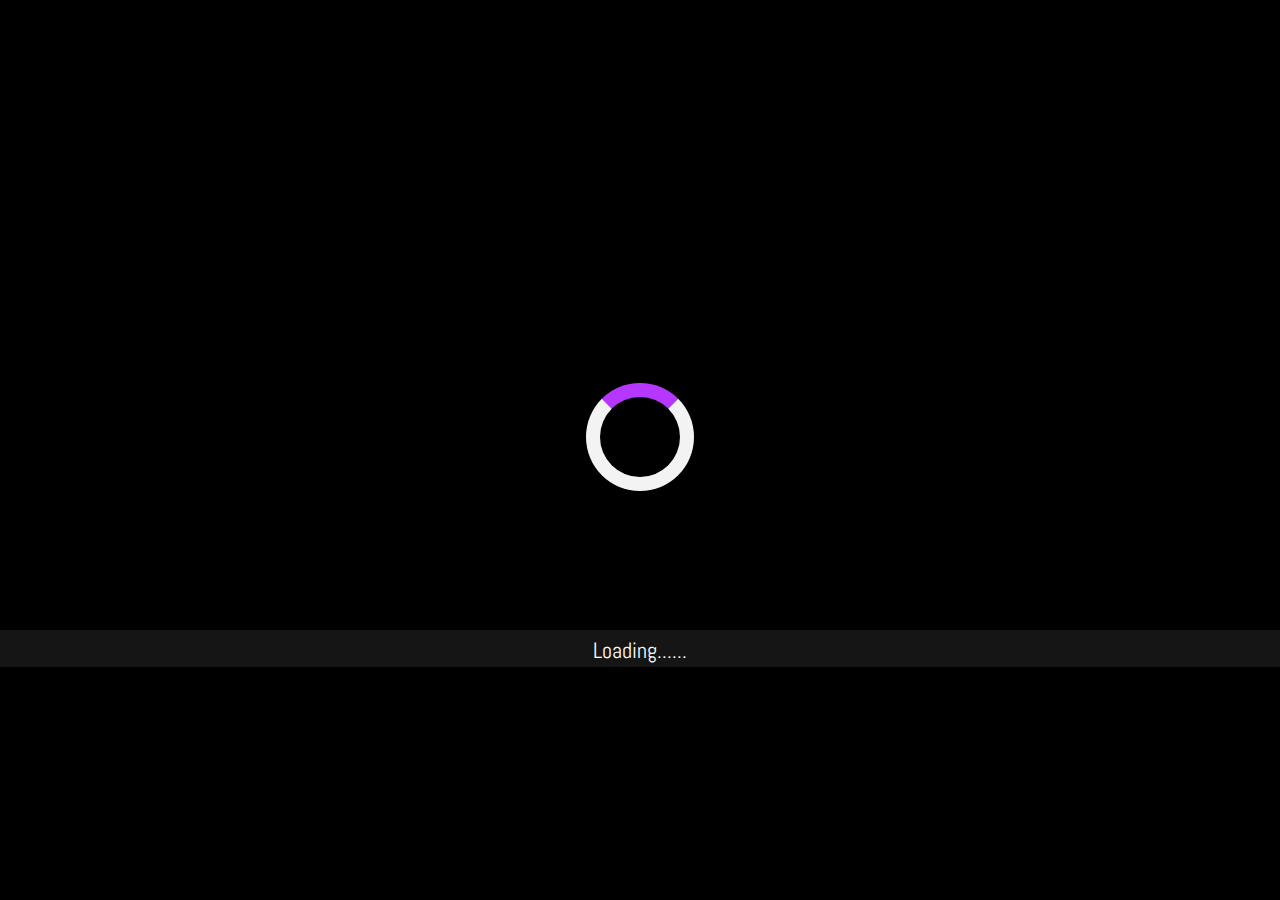
==== index.html @ bcb1bc70 "almost finished" ====
<!DOCTYPE html>
<html>

<head>
    <title>
        Mechatronics
    </title>
    <link rel="stylesheet" href="https://stackpath.bootstrapcdn.com/bootstrap/4.3.1/css/bootstrap.min.css"
        integrity="sha384-ggOyR0iXCbMQv3Xipma34MD+dH/1fQ784/j6cY/iJTQUOhcWr7x9JvoRxT2MZw1T" crossorigin="anonymous">
    <link rel="stylesheet" href="./css/style.css">
    <link rel="stylesheet" href="https://cdnjs.cloudflare.com/ajax/libs/font-awesome/4.7.0/css/font-awesome.min.css">
    <script src="./js/parallax.js" type="text/javascript"></script>


</head>

<body onload="myFunction()">

    <div id="loadback">
        <div id="loader"></div>
    </div>

    <script>
        var myVar;

        function myFunction() {
            myVar = setTimeout(showPage, 1000);
        }

        function showPage() {
            document.getElementById("loadback").style.display = "none";
            document.getElementById("myDiv").style.display = "block";
        }
    </script>
    <div style="display:none" id="myDiv" class="animate-bottom">

        <nav class="navbar navbar-expand-lg sticky-top navbar-light bg-dark">
            <button class="navbar-toggler" type="button" data-toggle="collapse" data-target="#navbarTogglerDemo01"
                aria-controls="navbarTogglerDemo01" aria-expanded="false" aria-label="Toggle navigation">
                <span class="navbar-toggler-icon"></span>
            </button>
            <div class="collapse navbar-collapse" id="navbarTogglerDemo01">
                <a class="navbar-brand" href="#">Mechatronics</a>
                <ul class="navbar-nav mr-auto mt-2 mt-lg-0">
                    <li class="nav-item">
                        <a class="nav-link-new" href="#intro"> What is it? </a>
                    </li>
                    <li class="nav-item">
                        <a class="nav-link-new" href="#history"> History </a>
                    </li>
                    <li class="nav-item">
                        <a class="nav-link-new" href="#articles"> Articles </a>
                    </li>
                    <li class="nav-item">
                            <a class="nav-link-new" href="#images"> Images </a>
                        </li>
                </ul>
                <form class="form-inline my-2 my-lg-0">
                    <input class="form-control search-box mr-sm-2" type="search" placeholder="Search"
                        aria-label="Search">
                    <button class="btn btn-purple my-2 my-sm-0" type="submit">Search</button>
                </form>
            </div>
        </nav>

        <section class="slider" id="slider" data-depth="0.5">
            <div class="container">
                <div class="background"></div>
                <div class="background2"></div>
                <div class="caption">
                    <h3 class="subtext">What is</h3>
                    <h2 class="display-1 maintext">Mechatronics ?</h2>
                </div>
                <ul id="scene">
                    <li class="layer" data-depth="0.5"><img src="images/semiconductor.png" width="50%"></li>
                    <li class="layer robohand" data-depth="0.2"><img src="images/robohand.png" width="70%"></li>
                    <li class="layer" data-depth="0.5"><img src="images/robo.png"></li>

                </ul>
            </div>
            <script>
                var scene = document.getElementById('scene');
                var parallax = new Parallax(scene);
                var slider = document.getElementById('slider');
                var parallax = new Parallax(slider);
            </script>
        </section>

        <section class="intro" id="intro">
            <div class="board">
                <h1 class="display-3 topic">What it is ?</h1>
                <blockquote class="blockquote text-right">
                    <p class="h5 intro-text">Mechatronics, which is also called mechatronic engineering, is a
                        multidisciplinary branch of
                        engineering that focuses on the engineering of both electrical and mechanical systems, and also
                        includes a combination of robotics, electronics, computer, telecommunications, systems, control,
                        and
                        product engineering. As technology advances over time, various subfields of engineering have
                        succeeded in both adapting and multiplying. The intention of mechatronics is to produce a design
                        solution that unifies each of these various subfields. Originally, the field of mechatronics was
                        intended to be nothing more than a combination of mechanics and electronics, hence the name
                        being a
                        portmanteau of mechanics and electronics; however, as the complexity of technical systems
                        continued
                        to evolve, the definition had been broadened to include more technical areas.</p>
                    <footer class="blockquote-footer">Copied from <cite title="Source Title">Wikipedia</cite></footer>
                </blockquote>
            </div>
        </section>

        <section class="photos" id="history">
            <div class="board2">
                <h1 class="display-3 topic">The History of Mechatronics</h1>
                <blockquote class="blockquote text-right">
                    <p class="h5 intro-text">
                        The name "mechatronics" was originated in 1969 by senior engineer Tetsura Mori.
At that time, Yaskawa Electric Corporation was using some electronic features for manufacturing mechanical equipment. Mori wanted to introduce a technical term for that new technology, so he combined the two technical words ‘mechanical’ and ‘electronics’ and created the new word "Mechatronics."
In 1970, Yaskawa applied to make this word a registered brand and got the rights in 1973. But, at that time this term didn’t gain much popularity. After the 1980s, the term started gaining popularity because of its useful features.
Earlier, this term was based on only some electrical and electronic computers, but after the 1980s, the use of computer technology was integrated. The controlling and functioning of machines became much easier by use computer hardware and software. This allowed the start of manufacturing of a variety of products of any size with very high accuracy and comparatively low cost.
Mechatronics, although still a new term as compared to other well established branches of engineering, now seems to be firmly established. Now, individuals and industries around the world use the term freely.
At the research and development level, mechatronics is classified into ten technical areas: Motion Control, Robotics, Automotive Systems, Intelligent Control, Actuators and Sensors, Modeling and Design, System Integration, Manufacturing, Micro Devices and Optoelectronics, and Vibration and Noise control.

                    </p>
                    <footer class="blockquote-footer">Copied from <cite title="Click here to visit..."><a href="https://www.brighthubengineering.com/manufacturing-technology/71180-the-history-of-mechatronics/" style="text-decoration: none; color: rgb(12, 12, 12);"> Bright Hub Engineering</a></cite></footer>
                </blockquote>
            </div>
        </section>

        <section class="photos" id="articles">
            <div class="board2">
                <h1 class="display-3 topic">Articles</h1>
                <div class="card-columns">
                    <a href="https://en.wikipedia.org/wiki/Mechatronics" target="_blank">
                        <div class="card">
                            <img src="images/chart.png" class="card-img-top image1" alt="image">
                            <div class="card-body">
                                <h5 class="card-title">Fields in Mechatronics</h5>
                                <p class="card-text">IoT and mechatronics are complementary. Many of the smart
                                    components
                                    associated with the Internet of Things will be essentially mechatronic. The
                                    development of
                                    the IoT is forcing mechatronics engineers, designers, practitioners and educators to
                                    research the ways in which mechatronic systems and components are perceived,
                                    designed and
                                    manufactured. This allows them to face up to new issues such as data security,
                                    machine
                                    ethics and the human-machine interface.
                                </p>
                                <p class="card-text"><small class="text-muted">- Wikipedia</small></p>
                            </div>
                        </div>
                    </a>
                    <a href="https://www.engineering.unsw.edu.au/mechanical-engineering/study-with-us/types-of-mechanical-and-manufacturing-engineering/mechatronic-engineering"
                        target="_blank">
                        <div class="card">
                            <div class="card-body">
                                <h5 class="card-title">What is Mechatronic Engineering?</h5>
                                <p class="card-text">Mechatronic Engineering combines the fundamentals of Mechanical,
                                    Electrical and Computer
                                    Science to develop autonomous systems. A Mechatronic Engineer designs smart machines
                                    and
                                    systems that are aware of their environment, and can processing information to make
                                    decisions...</p>
                                <p class="card-text"><small class="text-muted">- UNSW, Australia</small></p>
                            </div>
                        </div>
                    </a>
                    <a href="https://www.youtube.com/watch?v=4Eaou2pOGGo" target="_blank">
                        <div class="card">

                            <img src="images/factory.jpg" class="card-img-top" alt="..." height="250px;">
                            <div class="videocard">
                                <img src="images/play.png" class="card-img-top" alt="...">
                            </div>
                            <div class="card-body">
                                <h5 class="card-title">
                                    - Mechatronics
                                </h5>
                            </div>
                        </div>
                    </a>
                    <div class="card cardquote bg-primary text-white text-center">
                        <div class="card-body">
                            <p>“Science is about knowing, engineering is about doing.”</p>
                            <footer class="text-white">
                                - Henry Petroski -
                            </footer>
                        </div>
                    </div>
                    <a href="https://www.quora.com/What-is-mechatronics" target="_blank">
                        <div class="card text-center">
                            <div class="card-body">
                                <h5 class="card-title">What is Mechatronics?</h5>
                                <p class="card-text">Mechatronics is a branch of engineering that focuses on designing,
                                    manufacturing and maintaining products that have both mechanical and electronic
                                    components. The term was coined in 1969 by engineer Tetsuro Mori to describe the
                                    synergy
                                    that exists between electrical control systems and the mechanical machines they
                                    regulate. Since then, the meaning of the term has broadened to include the
                                    integration
                                    of multiple other disciplines, including computer engineering, systems engineering
                                    and
                                    programming...
                                </p>
                                <p class="card-text"><small class="text-muted">- A question on Quora</small></p>
                            </div>
                        </div>
                    </a>
                    <a href="https://www.youtube.com/watch?v=4Eaou2pOGGo" target="_blank">
                        <div class="card">
                            <div>
                                <img src="images/industry.jpg" class="card-img-top" alt="..." height="250px;">
                                <div class="videocard">
                                    <img src="images/play.png" class="card-img-top" alt="...">
                                </div>
                            </div>
                            <div class="card-body">
                                <h5 class="card-title">
                                    - Mechatronic Engineering
                                </h5>
                            </div>
                        </div>

                    </a>

                    <a href="https://www.researchgate.net/publication/289871726_Use_of_Mechatronics_in_Today's_Industry_A_Review"
                        target="_blank">
                        <div class="card">
                            <div class="card-body">
                                <h5 class="card-title">Use of Mechatronics in Today’s Industry.</h5>
                                <p class="card-text">Mechanical engineering is one of the most professional branches
                                    which experience a surge
                                    growth in early 19th century, as it was the backbone of industrial growth and
                                    revolution. But with the passage of time leading to advancement in technology and
                                    enhancement in productivity, mechanical found difficult to fulfil the demands, whims
                                    and
                                    fancies...
                                </p>
                                <p class="card-text"><small class="text-muted">- A review on Researchgate</small></p>
                            </div>
                        </div>
                    </a>
                    <a href="https://medium.com/mistyrobotics/mech-a-what-mechatronics-the-engineering-field-you-didnt-know-existed-1b6edc7b3fa9"
                        target="_blank">
                        <div class="card">
                            <div class="card-body">
                                <h5 class="card-title">Mech-a-what? Mechatronics — the Engineering Field You Didn’t Know
                                    Existed!</h5>
                                <p class="card-text">Welcome to one of the first sentences I typically hear after
                                    introducing myself as a mechatronic (mech-a-tron-ic) engineer. Recently at a
                                    networking
                                    event in Oakland, California, I was asked “Did I hear you right in saying you’re a
                                    mechatronic engineer? I’m a recruiter, and I’ve seen that term a few times from
                                    applicants, but I don’t actually know what that is. Could you explain it to me?”...
                                </p>
                                <p class="card-text"><small class="text-muted">- A story on Medium</small></p>
                            </div>
                        </div>
                    </a>
                    <a href="https://www.arduino.cc/" target="_blank">
                        <div class="card">
                            <img src="images/arduino.jpg" class="card-img-top" alt="...">
                            <div class="card-body">
                                <h5 class="card-title">
                                    - Arduino Website
                                </h5>
                            </div>
                        </div>

                    </a>
                </div>
            </div>
        </section>
        <section class="photos2 container" id="images">
            <div class="board3 sec2 col-lg-12">
                <h1 class="display-3 topic">Images</h1>
                        <div id="carouselExampleIndicators" class="carousel slide" data-ride="carousel">
                            <ol class="carousel-indicators">
                              <li data-target="#carouselExampleIndicators" data-slide-to="0" class="active"></li>
                              <li data-target="#carouselExampleIndicators" data-slide-to="1"></li>
                              <li data-target="#carouselExampleIndicators" data-slide-to="2"></li>
                              <li data-target="#carouselExampleIndicators" data-slide-to="3"></li>
                              <li data-target="#carouselExampleIndicators" data-slide-to="4"></li>
                              <li data-target="#carouselExampleIndicators" data-slide-to="5"></li>
                            </ol>
                            <div class="carousel-inner">
                              <div class="carousel-item active">
                                <img src="images/img1.jpg" class="d-block w-100" height="500px" alt="...">
                              </div>
                              <div class="carousel-item">
                                <img src="images/img2.jpg" class="d-block w-100" height="500px" alt="...">
                              </div>
                              <div class="carousel-item">
                                <img src="images/img3.jpg" class="d-block w-100" height="500px" alt="...">
                              </div>
                              <div class="carousel-item">
                                <img src="images/img4.jpg" class="d-block w-100" height="500px" alt="...">
                              </div>
                              <div class="carousel-item">
                                <img src="images/img5.jpg" class="d-block w-100" height="500px" alt="...">
                              </div>
                              <div class="carousel-item">
                                <img src="images/img6.jpg" class="d-block w-100" height="500px" alt="...">
                              </div>
                            </div>
                            <a class="carousel-control-prev button" href="#carouselExampleIndicators" role="button" data-slide="prev">
                              <span class="carousel-control-prev-icon" aria-hidden="true"></span>
                              <span class="sr-only">Previous</span>
                            </a>
                            <a class="carousel-control-next button" href="#carouselExampleIndicators" role="button" data-slide="next">
                              <span class="carousel-control-next-icon" aria-hidden="true"></span>
                              <span class="sr-only">Next</span>
                            </a>
                          </div>
                          
        </section>

        <section class="footer">
                <div class="container">
                    <div class="row">
                        <div class="col-lg-12 col-md-12 text-center">
                            <h4>This website was designed by
                                <b>Supun Tharinda</b> for
                                <a href="https://acicts.io" class="acicts" style="text-decoration:none;">ACICTS</a>
                            </h4>
                            <p>
                                    <a class="btn btn-primary" data-toggle="collapse" href="#multiCollapseExample1" role="button" aria-expanded="false" aria-controls="multiCollapseExample1">About Developer</a>
                                     </p>
                                  <div class="row">
                                    <div class="col">
                                      <div class="collapse multi-collapse" id="multiCollapseExample1">
                                        <div class="card board4 card-body">
                                                <h1 class="display-5 topic">About Developer</h1>
                                                <p class="h4"><b>- Supun Tharinda Edirisuriya -</b></p>
                                                <p class="h5">[Grade 12 - 2019]</p>
                                                <ul type="none" class="text-center h6" style="margin-left:-35px;">
                                                        <li>
                                                            Google Code-in 2018 Winner
                                                        </li>
                                                        <li>
                                                            Web Designer
                                                        </li>
                                                        <li>
                                                            Computer Programmer
                                                        </li>
                                                        <li>
                                                            Open-Source Developer
                                                        </li>
                                                        <li>
                                                            Graphic Designer
                                                        </li>
                                                        <li>
                                                            Member of
                                                            <a href="https://acicts.io" style="text-decoration:none;">ACICTS</a>
                                                        </li>                                    
                                                    </ul> 
                                                    <p class="iconssocial">
                                                            <a href="https://twitter.com/Supun_Tharinda_" style="color:#3b5998;" target="_blank">
                                                                <i class="fa fa-facebook-official"></i>
                                                            </a>
                                                            <a href="https://www.instagram.com/_supun_tharinda_/" style="color:#bc2a8d;" target="_blank">
                                                                <i class="fa fa-instagram"></i>
                                                            </a>
                                                            <a href="https://github.com/STEdirisuriya"  style="color:black;" target="_blank">
                                                                <i class="fa fa-github"></i>
                                                            </a>
                                                            <a href="https://twitter.com/supun_tharinda_" style="color:#1da1f2;" target="_blank">
                                                                <i class="fa fa-twitter"></i>
                                                            </a>
                                                            </p>
                                        </div>
                                      </div>
                                    </div>
                        </div>
                    </div>
                </div>
            </section>

    </div>
<script type="text/javascript">
    if (screen.width <= 699) {
    document.location = "mobile.html";
    }
    </script>
    <script src="https://code.jquery.com/jquery-3.3.1.slim.min.js" integrity="sha384-q8i/X+965DzO0rT7abK41JStQIAqVgRVzpbzo5smXKp4YfRvH+8abtTE1Pi6jizo" crossorigin="anonymous"></script>
<script src="https://cdnjs.cloudflare.com/ajax/libs/popper.js/1.14.7/umd/popper.min.js" integrity="sha384-UO2eT0CpHqdSJQ6hJty5KVphtPhzWj9WO1clHTMGa3JDZwrnQq4sF86dIHNDz0W1" crossorigin="anonymous"></script>
<script src="https://stackpath.bootstrapcdn.com/bootstrap/4.3.1/js/bootstrap.min.js" integrity="sha384-JjSmVgyd0p3pXB1rRibZUAYoIIy6OrQ6VrjIEaFf/nJGzIxFDsf4x0xIM+B07jRM" crossorigin="anonymous"></script>


</body>

</html>
---- css/style.css ----
@import url('https://fonts.googleapis.com/css?family=Abel|Orbitron|Russo+One&display=swap');

body {
    background: black;
    zoom: 0.9;
}

#loadback::after {
    content: "Loading......";
    color: white;
    font-family: 'Abel', sans-serif;
    align-content: center;
    text-align: center;
    display: inline-block;
    font-size: 150%;
    top: 50%;
    width: 100%;
    z-index: 4;
    margin-top: 200px;
    background: #bbbbbb1c;
    padding-top: 5px;
    position: absolute;
}

#loader {
    position: absolute;
    left: 50%;
    top: 50%;
    width: 150px;
    height: 150px;
    margin: -75px 0 0 -60px;
    border: 16px solid #f3f3f3;
    border-radius: 50%;
    border-top: 16px solid #b637ff;
    width: 120px;
    height: 120px;
    -webkit-animation: spin 1s linear infinite;
    animation: spin 1s linear infinite;
}


@-webkit-keyframes spin {
    0% {
        -webkit-transform: rotate(0deg);
    }

    100% {
        -webkit-transform: rotate(360deg);
    }
}

@keyframes spin {
    0% {
        transform: rotate(0deg);
    }

    100% {
        transform: rotate(360deg);
    }
}

.animate-bottom {
    position: relative;
    -webkit-animation-name: animatebottom;
    -webkit-animation-duration: 2s;
    animation-name: animatebottom;
    animation-duration: 2s;
}

@-webkit-keyframes animatebottom {
    from {
        bottom: -100px;
        opacity: 0
    }

    to {
        bottom: 0px;
        opacity: 1
    }
}

@keyframes animatebottom {
    from {
        bottom: -100px;
        opacity: 0
    }

    to {
        bottom: 0px;
        opacity: 1
    }
}

.navbar {
    height: 80px;
    font-family: 'Orbitron', sans-serif;
    transition: 0.5s;
    position: fixed;
    margin-bottom: 10px;
    width: 100%;
}

.navbar:hover {
    height: 150px;
}

.navbar-brand {
    font-size: 200%;
    color: white !important;
    font-family: 'Russo One', sans-serif;
    transition: 2s;
}

.navbar-brand:hover {
    transition: 2s;
    animation: color infinite linear 2s ease-in-out alternate;
    -webkit-animation: color 2s infinite;
    background: rgba(78, 78, 78, 0.699);
    padding: 8px;
    border-radius: 10px;
}

@-webkit-keyframes color {
    0% {
        color: #dd6456;
    }

    20% {
        color: #d6b945;
    }

    40% {
        color: #38b869;
    }

    60% {
        color: #318ecc;
    }

    80% {
        color: #ad3dda;
    }

    100% {
        color: #d65445;
    }
}

@keyframes color {
    0% {
        color: #dd6456;
    }

    20% {
        color: #d6b945;
    }

    40% {
        color: #38b869;
    }

    60% {
        color: #318ecc;
    }

    80% {
        color: #ad3dda;
    }

    100% {
        color: #d65445;
    }
}

a.nav-link-new {
    color: rgb(145, 145, 145) !important;
    display: inline-block;
    margin: 5px;
    text-decoration: none;
    transition: 0.5s;
    padding: 5px;
}

a.nav-link-new:hover {
    color: rgb(43, 18, 54) !important;
    background: rgb(148, 12, 114);
    padding: 5px 30px 5px 30px;
    
}

.search-box {
    background: rgba(207, 207, 207, 0.404);
    border-radius: 0.5;
    border: none;
    transition: 1s;
}

.btn-purple {
    border: 1px solid rgb(148, 12, 114);
    transition: 0.5s;
    border-radius: 0.5;
    color: white;
}

.btn-purple:hover {
    background: rgb(148, 12, 114);
    padding-left: 30px;
    padding-right: 30px;
}

.background {
    background-image: linear-gradient(rgba(12, 4, 41, 0.87) 80%, rgba(0, 0, 0));
    background-size: cover;
    position: absolute;
    top: 0;
    left: 0;
    width: 100%;
    height: 100%;
    z-index: -2;
}

.background2 {
    background: linear-gradient(rgba(34, 34, 34, 0.514) 80%, rgba(0, 0, 0));
    background-size: cover;
    position: absolute;
    top: 0;
    left: 0;
    width: 100%;
    height: 100%;
    z-index: -1;
}

.slider {
    background: url("../images/bg.png") no-repeat;
    overflow: hidden;
    background-size: cover;
    position: relative;
    background-attachment: scroll;
    width: 100%;
    height: 850px;
    padding-top: 100px;
    z-index: -3;
}

.caption {
    align-content: center;
    text-align: center;
    margin-left: auto;
    margin-right: auto;
    margin-top: 20%;
}

.subtext {
    margin-top: -2%;
    font-size: 250%;
    text-align: center;
    color: white;
    font-family: 'Orbitron', sans-serif;
    z-index: 3;
    text-shadow: 0 0 3px rgb(133, 133, 133), 0 0 5px rgb(37, 37, 37);
}

.maintext {
    margin-top: -2%;
    text-align: center;
    color: white;
    font-family: 'Russo One', sans-serif;
    z-index: 3;
    text-shadow: 0 0 3px #FF0000, 0 0 5px #0000FF;
}

ul#scene {
    margin-top: -30% !important;
    margin-left: auto;
    margin-right: auto;
    z-index: -2;
}

.board {
    margin-top: -5%;
    background: rgba(220, 220, 226, 0.507);
    border-radius: 10px;
    margin-left: 10%;
    margin-right: 10%;
    z-index: 2;
    transition: 2s;
    -webkit-animation-name: animatebottom;
    -webkit-animation-duration: 2s;
    animation-name: animatebottom;
    animation-duration: 2s;
}

.topic {
    text-align: center;
    font-family: 'Orbitron', sans-serif;
    color: rgb(57, 17, 168);
    padding-top: 60px;
}

.intro-text {
    margin-left: 10%;
    margin-right: 10%;
    font-size: 120%;
    font-family: 'Abel', sans-serif;
    color: rgb(12, 12, 12);
}

.blockquote-footer {
    font-family: 'Abel', sans-serif;
    margin-left: 10%;
    margin-right: 10%;
    padding-bottom: 60px;
    color: rgb(12, 12, 12);
}

.board2 {
    margin-top: 5%;
    background: rgba(220, 220, 226, 0.507);
    border-radius: 10px;
    margin-left: 5%;
    margin-right: 5%;
    padding-left: 5%;
    padding-right: 5%;
    z-index: 5;
}

.image1 {
    padding: 10px;
}

.card {
    background: rgba(173, 172, 172, 0.568);
    font-family: 'Abel', sans-serif;
    font-weight: bolder;
    font-size: 140%;
    color: rgba(0, 0, 0, 0.74);
    opacity: 0.5;
    overflow: hidden;
    transition: 0.5s;
}

.card:hover {
    opacity: 1;
    border: 1px solid rgb(0, 0, 0);
    z-index: 4;
}

.cardquote {
    opacity: 1 !important;
}

.text-muted {
    color: rgba(0, 0, 0, 0.712) !important;
}

.videocard {
    position: absolute;
    top: 0;
    bottom: 0;
    left: 0;
    right: 0;
    width: 100%;
    height: 100%;
    opacity: 0;
    background-color: rgba(57, 17, 168, 0.596);
    transition: 0.5s;
}

.videocard:hover {
    opacity: 1;
    z-index: 5;
}

.videocard img {
    position: absolute;
    width: 50%;
    top: 0;
    bottom: 0;
    left: 0;
    right: 0;
    margin: auto;
}

.board3 {
    margin-top: 5%;
    background: rgba(220, 220, 226, 0.507);
    border-radius: 10px;
    padding-left: 5%;
    padding-right: 5%;
    z-index: 5;
}

.sec2 .container .card--content{
    margin: 10px;   
    display: inline-block;
}

.sec2 img{
    width: 100%;
    height: 200px;
    transition: 1s;
}
 
.sec2 {
    height: 100%;
}

div.slide{
    margin-bottom: 30px;
    height: 500px;
    width: 100%;
}

.carousel-control-prev{
    background: #808080 !important;
    left: -30px;
    width: 5%;
    opacity: 0.8;
}

.carousel-control-next{
    background: #808080 !important;
    right: -30px;
    width: 5%;
    opacity: 0.8;
}

.carousel-control-prev:hover{
    opacity: 1;
}

.carousel-control-next:hover{
    opacity: 1;
}

ol.carousel-indicators {
    background: #413da8ba;
    border-radius: 24px;
    transition: 1s;
    margin-bottom: 10px;
}

ol.carousel-indicators:hover {
    background: #413da8;
}

.sec2 .carousel-inner img{
    
    height: 500px;
    width:100%;
}

.con4{
    font-family: 'Abel', sans-serif;
    padding-bottom: 30px;
}

.footer{
    font-family: 'Abel', sans-serif;
    background: rgba(220, 220, 226, 0.336);
    color: rgb(0, 0, 0);
    margin-top: 20px;
    padding-top: 50px;
    padding-bottom: 50px;
}

h1.display-5.topic {
        margin-top: -35px;
}

.iconssocial a{
    text-decoration: none;    
    color: #423679;
    font-size: larger;
}

/*Scroll bar*/
::-webkit-scrollbar {
    width: 10px;
}

::-webkit-scrollbar-track {
    background: #f1f1f1; 
}

::-webkit-scrollbar-thumb {
    background: #888; 
}

::-webkit-scrollbar-thumb:hover {
    background: #555; 
}

::-webkit-scrollbar-button {
    background: #423679;
}
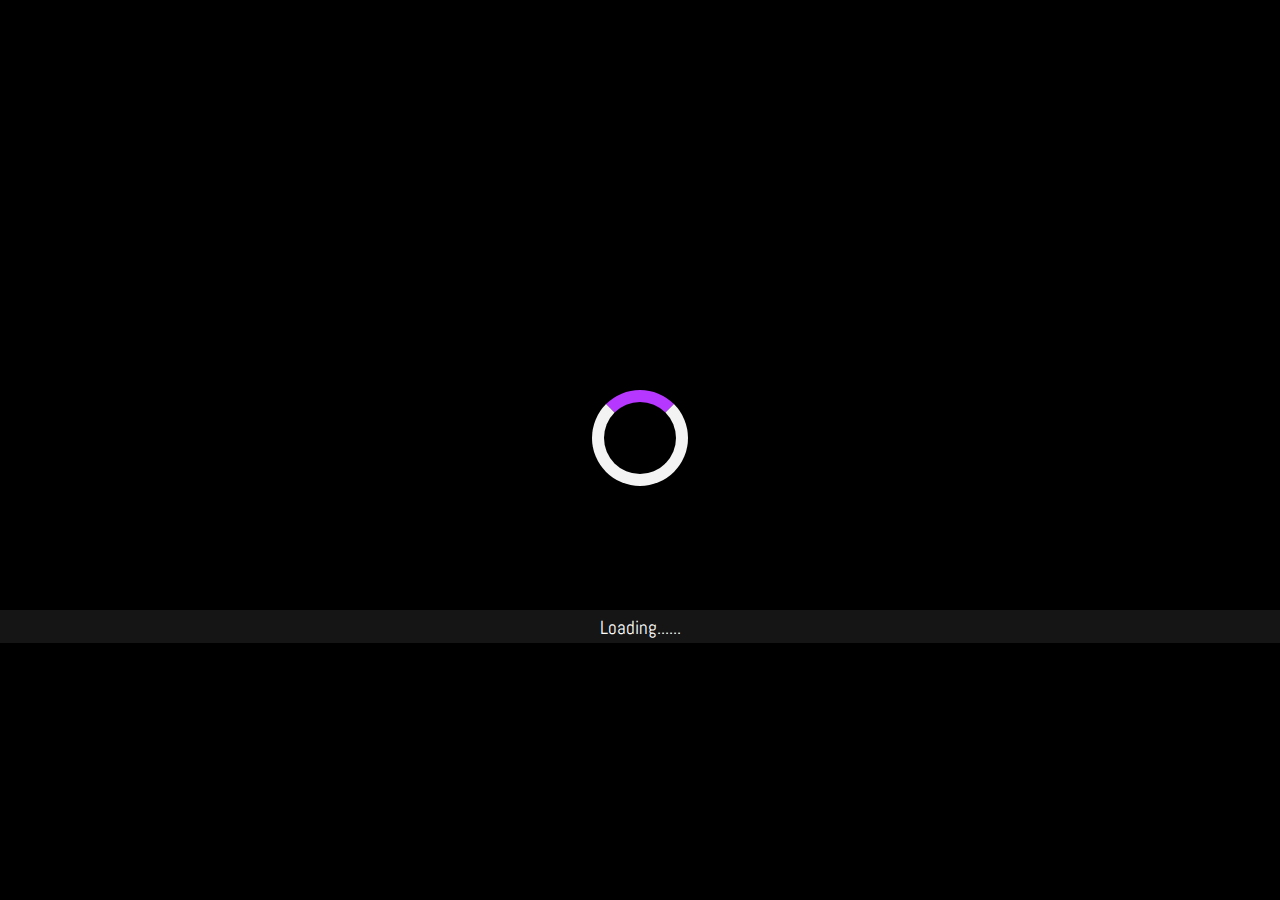
==== commit d2dcd4a9: "final resolve2" ====
--- a/index.html
+++ b/index.html
@@ -2,15 +2,16 @@
 <html>
 
 <head>
-    <title>
-        Mechatronics
-    </title>
+
+    <title>Mechatronics</title>
+    <!--This website was designed by Supun Tharinda-->
     <link rel="stylesheet" href="https://stackpath.bootstrapcdn.com/bootstrap/4.3.1/css/bootstrap.min.css"
         integrity="sha384-ggOyR0iXCbMQv3Xipma34MD+dH/1fQ784/j6cY/iJTQUOhcWr7x9JvoRxT2MZw1T" crossorigin="anonymous">
     <link rel="stylesheet" href="./css/style.css">
     <link rel="stylesheet" href="https://cdnjs.cloudflare.com/ajax/libs/font-awesome/4.7.0/css/font-awesome.min.css">
-    <script src="./js/parallax.js" type="text/javascript"></script>
-
+    <script src="./js/script.js" type="text/javascript"></script>
+    <meta name="viewport" content="width=1000, initial-scale=0.8, maximum-scale=1">
+    <link rel="icon" href="./images/icon.png">
 
 </head>
 
@@ -32,8 +33,8 @@
             document.getElementById("myDiv").style.display = "block";
         }
     </script>
+
     <div style="display:none" id="myDiv" class="animate-bottom">
-
         <nav class="navbar navbar-expand-lg sticky-top navbar-light bg-dark">
             <button class="navbar-toggler" type="button" data-toggle="collapse" data-target="#navbarTogglerDemo01"
                 aria-controls="navbarTogglerDemo01" aria-expanded="false" aria-label="Toggle navigation">
@@ -52,8 +53,8 @@
                         <a class="nav-link-new" href="#articles"> Articles </a>
                     </li>
                     <li class="nav-item">
-                            <a class="nav-link-new" href="#images"> Images </a>
-                        </li>
+                        <a class="nav-link-new" href="#images"> Images </a>
+                    </li>
                 </ul>
                 <form class="form-inline my-2 my-lg-0">
                     <input class="form-control search-box mr-sm-2" type="search" placeholder="Search"
@@ -75,7 +76,6 @@
                     <li class="layer" data-depth="0.5"><img src="images/semiconductor.png" width="50%"></li>
                     <li class="layer robohand" data-depth="0.2"><img src="images/robohand.png" width="70%"></li>
                     <li class="layer" data-depth="0.5"><img src="images/robo.png"></li>
-
                 </ul>
             </div>
             <script>
@@ -114,14 +114,30 @@
                 <blockquote class="blockquote text-right">
                     <p class="h5 intro-text">
                         The name "mechatronics" was originated in 1969 by senior engineer Tetsura Mori.
-At that time, Yaskawa Electric Corporation was using some electronic features for manufacturing mechanical equipment. Mori wanted to introduce a technical term for that new technology, so he combined the two technical words ‘mechanical’ and ‘electronics’ and created the new word "Mechatronics."
-In 1970, Yaskawa applied to make this word a registered brand and got the rights in 1973. But, at that time this term didn’t gain much popularity. After the 1980s, the term started gaining popularity because of its useful features.
-Earlier, this term was based on only some electrical and electronic computers, but after the 1980s, the use of computer technology was integrated. The controlling and functioning of machines became much easier by use computer hardware and software. This allowed the start of manufacturing of a variety of products of any size with very high accuracy and comparatively low cost.
-Mechatronics, although still a new term as compared to other well established branches of engineering, now seems to be firmly established. Now, individuals and industries around the world use the term freely.
-At the research and development level, mechatronics is classified into ten technical areas: Motion Control, Robotics, Automotive Systems, Intelligent Control, Actuators and Sensors, Modeling and Design, System Integration, Manufacturing, Micro Devices and Optoelectronics, and Vibration and Noise control.
-
+                        At that time, Yaskawa Electric Corporation was using some electronic features for manufacturing
+                        mechanical equipment. Mori wanted to introduce a technical term for that new technology, so he
+                        combined the two technical words ‘mechanical’ and ‘electronics’ and created the new word
+                        "Mechatronics."
+                        In 1970, Yaskawa applied to make this word a registered brand and got the rights in 1973. But,
+                        at that time this term didn’t gain much popularity. After the 1980s, the term started gaining
+                        popularity because of its useful features.
+                        Earlier, this term was based on only some electrical and electronic computers, but after the
+                        1980s, the use of computer technology was integrated. The controlling and functioning of
+                        machines became much easier by use computer hardware and software. This allowed the start of
+                        manufacturing of a variety of products of any size with very high accuracy and comparatively low
+                        cost.
+                        Mechatronics, although still a new term as compared to other well established branches of
+                        engineering, now seems to be firmly established. Now, individuals and industries around the
+                        world use the term freely.
+                        At the research and development level, mechatronics is classified into ten technical areas:
+                        Motion Control, Robotics, Automotive Systems, Intelligent Control, Actuators and Sensors,
+                        Modeling and Design, System Integration, Manufacturing, Micro Devices and Optoelectronics, and
+                        Vibration and Noise control.
                     </p>
-                    <footer class="blockquote-footer">Copied from <cite title="Click here to visit..."><a href="https://www.brighthubengineering.com/manufacturing-technology/71180-the-history-of-mechatronics/" style="text-decoration: none; color: rgb(12, 12, 12);"> Bright Hub Engineering</a></cite></footer>
+                    <footer class="blockquote-footer">Copied from <cite title="Click here to visit..."><a
+                                href="https://www.brighthubengineering.com/manufacturing-technology/71180-the-history-of-mechatronics/"
+                                style="text-decoration: none; color: rgb(12, 12, 12);"> Bright Hub
+                                Engineering</a></cite></footer>
                 </blockquote>
             </div>
         </section>
@@ -266,127 +282,140 @@
                                 </h5>
                             </div>
                         </div>
-
                     </a>
                 </div>
             </div>
         </section>
+
         <section class="photos2 container" id="images">
             <div class="board3 sec2 col-lg-12">
                 <h1 class="display-3 topic">Images</h1>
-                        <div id="carouselExampleIndicators" class="carousel slide" data-ride="carousel">
-                            <ol class="carousel-indicators">
-                              <li data-target="#carouselExampleIndicators" data-slide-to="0" class="active"></li>
-                              <li data-target="#carouselExampleIndicators" data-slide-to="1"></li>
-                              <li data-target="#carouselExampleIndicators" data-slide-to="2"></li>
-                              <li data-target="#carouselExampleIndicators" data-slide-to="3"></li>
-                              <li data-target="#carouselExampleIndicators" data-slide-to="4"></li>
-                              <li data-target="#carouselExampleIndicators" data-slide-to="5"></li>
-                            </ol>
-                            <div class="carousel-inner">
-                              <div class="carousel-item active">
-                                <img src="images/img1.jpg" class="d-block w-100" height="500px" alt="...">
-                              </div>
-                              <div class="carousel-item">
-                                <img src="images/img2.jpg" class="d-block w-100" height="500px" alt="...">
-                              </div>
-                              <div class="carousel-item">
-                                <img src="images/img3.jpg" class="d-block w-100" height="500px" alt="...">
-                              </div>
-                              <div class="carousel-item">
-                                <img src="images/img4.jpg" class="d-block w-100" height="500px" alt="...">
-                              </div>
-                              <div class="carousel-item">
-                                <img src="images/img5.jpg" class="d-block w-100" height="500px" alt="...">
-                              </div>
-                              <div class="carousel-item">
-                                <img src="images/img6.jpg" class="d-block w-100" height="500px" alt="...">
-                              </div>
-                            </div>
-                            <a class="carousel-control-prev button" href="#carouselExampleIndicators" role="button" data-slide="prev">
-                              <span class="carousel-control-prev-icon" aria-hidden="true"></span>
-                              <span class="sr-only">Previous</span>
-                            </a>
-                            <a class="carousel-control-next button" href="#carouselExampleIndicators" role="button" data-slide="next">
-                              <span class="carousel-control-next-icon" aria-hidden="true"></span>
-                              <span class="sr-only">Next</span>
-                            </a>
-                          </div>
-                          
+                <div id="carouselExampleIndicators" class="carousel slide" data-ride="carousel">
+                    <ol class="carousel-indicators">
+                        <li data-target="#carouselExampleIndicators" data-slide-to="0" class="active"></li>
+                        <li data-target="#carouselExampleIndicators" data-slide-to="1"></li>
+                        <li data-target="#carouselExampleIndicators" data-slide-to="2"></li>
+                        <li data-target="#carouselExampleIndicators" data-slide-to="3"></li>
+                        <li data-target="#carouselExampleIndicators" data-slide-to="4"></li>
+                        <li data-target="#carouselExampleIndicators" data-slide-to="5"></li>
+                    </ol>
+                    <div class="carousel-inner">
+                        <div class="carousel-item active">
+                            <img src="images/img1.jpg" class="d-block w-100" height="500px" alt="...">
+                        </div>
+                        <div class="carousel-item">
+                            <img src="images/img2.jpg" class="d-block w-100" height="500px" alt="...">
+                        </div>
+                        <div class="carousel-item">
+                            <img src="images/img3.jpg" class="d-block w-100" height="500px" alt="...">
+                        </div>
+                        <div class="carousel-item">
+                            <img src="images/img4.jpg" class="d-block w-100" height="500px" alt="...">
+                        </div>
+                        <div class="carousel-item">
+                            <img src="images/img5.jpg" class="d-block w-100" height="500px" alt="...">
+                        </div>
+                        <div class="carousel-item">
+                            <img src="images/img6.jpg" class="d-block w-100" height="500px" alt="...">
+                        </div>
+                    </div>
+                    <a class="carousel-control-prev button" href="#carouselExampleIndicators" role="button"
+                        data-slide="prev">
+                        <span class="carousel-control-prev-icon" aria-hidden="true"></span>
+                        <span class="sr-only">Previous</span>
+                    </a>
+                    <a class="carousel-control-next button" href="#carouselExampleIndicators" role="button"
+                        data-slide="next">
+                        <span class="carousel-control-next-icon" aria-hidden="true"></span>
+                        <span class="sr-only">Next</span>
+                    </a>
+                </div>
         </section>
 
         <section class="footer">
-                <div class="container">
-                    <div class="row">
-                        <div class="col-lg-12 col-md-12 text-center">
-                            <h4>This website was designed by
-                                <b>Supun Tharinda</b> for
-                                <a href="https://acicts.io" class="acicts" style="text-decoration:none;">ACICTS</a>
-                            </h4>
-                            <p>
-                                    <a class="btn btn-primary" data-toggle="collapse" href="#multiCollapseExample1" role="button" aria-expanded="false" aria-controls="multiCollapseExample1">About Developer</a>
-                                     </p>
-                                  <div class="row">
-                                    <div class="col">
-                                      <div class="collapse multi-collapse" id="multiCollapseExample1">
-                                        <div class="card board4 card-body">
-                                                <h1 class="display-5 topic">About Developer</h1>
-                                                <p class="h4"><b>- Supun Tharinda Edirisuriya -</b></p>
-                                                <p class="h5">[Grade 12 - 2019]</p>
-                                                <ul type="none" class="text-center h6" style="margin-left:-35px;">
-                                                        <li>
-                                                            Google Code-in 2018 Winner
-                                                        </li>
-                                                        <li>
-                                                            Web Designer
-                                                        </li>
-                                                        <li>
-                                                            Computer Programmer
-                                                        </li>
-                                                        <li>
-                                                            Open-Source Developer
-                                                        </li>
-                                                        <li>
-                                                            Graphic Designer
-                                                        </li>
-                                                        <li>
-                                                            Member of
-                                                            <a href="https://acicts.io" style="text-decoration:none;">ACICTS</a>
-                                                        </li>                                    
-                                                    </ul> 
-                                                    <p class="iconssocial">
-                                                            <a href="https://twitter.com/Supun_Tharinda_" style="color:#3b5998;" target="_blank">
-                                                                <i class="fa fa-facebook-official"></i>
-                                                            </a>
-                                                            <a href="https://www.instagram.com/_supun_tharinda_/" style="color:#bc2a8d;" target="_blank">
-                                                                <i class="fa fa-instagram"></i>
-                                                            </a>
-                                                            <a href="https://github.com/STEdirisuriya"  style="color:black;" target="_blank">
-                                                                <i class="fa fa-github"></i>
-                                                            </a>
-                                                            <a href="https://twitter.com/supun_tharinda_" style="color:#1da1f2;" target="_blank">
-                                                                <i class="fa fa-twitter"></i>
-                                                            </a>
-                                                            </p>
-                                        </div>
-                                      </div>
+            <div class="container">
+                <div class="row">
+                    <div class="col-lg-12 col-md-12 text-center">
+                        <h4>This website was designed by
+                            <b>Supun Tharinda</b> for
+                            <a href="https://acicts.io" class="acicts" style="text-decoration:none;">ACICTS</a>
+                        </h4>
+                        <p>
+                            <a class="btn btn-primary" data-toggle="collapse" href="#multiCollapseExample1"
+                                role="button" aria-expanded="false" aria-controls="multiCollapseExample1">About
+                                Developer</a>
+                        </p>
+                        <div class="row">
+                            <div class="col">
+                                <div class="collapse multi-collapse" id="multiCollapseExample1">
+                                    <div class="card board4 card-body">
+                                        <h1 class="display-5 topic">About Developer</h1>
+                                        <p class="h4"><b>- Supun Tharinda Edirisuriya -</b></p>
+                                        <p class="h5">[Grade 12 - 2019]</p>
+                                        <ul type="none" class="text-center h6" style="margin-left:-35px;">
+                                            <li>
+                                                Google Code-in 2018 Winner
+                                            </li>
+                                            <li>
+                                                Web Designer
+                                            </li>
+                                            <li>
+                                                Computer Programmer
+                                            </li>
+                                            <li>
+                                                Open-Source Developer
+                                            </li>
+                                            <li>
+                                                Graphic Designer
+                                            </li>
+                                            <li>
+                                                Member of
+                                                <a href="https://acicts.io" style="text-decoration:none;">ACICTS</a>
+                                            </li>
+                                        </ul>
+                                        <p class="iconssocial">
+                                            <a href="https://twitter.com/Supun_Tharinda_" style="color:#3b5998;"
+                                                target="_blank">
+                                                <i class="fa fa-facebook-official"></i>
+                                            </a>
+                                            <a href="https://www.instagram.com/_supun_tharinda_/" style="color:#bc2a8d;"
+                                                target="_blank">
+                                                <i class="fa fa-instagram"></i>
+                                            </a>
+                                            <a href="https://github.com/STEdirisuriya" style="color:black;"
+                                                target="_blank">
+                                                <i class="fa fa-github"></i>
+                                            </a>
+                                            <a href="https://twitter.com/supun_tharinda_" style="color:#1da1f2;"
+                                                target="_blank">
+                                                <i class="fa fa-twitter"></i>
+                                            </a>
+                                        </p>
                                     </div>
+                                </div>
+                            </div>
                         </div>
                     </div>
                 </div>
-            </section>
-
+        </section>
     </div>
-<script type="text/javascript">
+    <!--script type="text/javascript">
     if (screen.width <= 699) {
     document.location = "mobile.html";
     }
+    /*This website was designed by Supun Tharinda */
+    </script-->
+    
+    <script src="https://code.jquery.com/jquery-3.3.1.slim.min.js"
+        integrity="sha384-q8i/X+965DzO0rT7abK41JStQIAqVgRVzpbzo5smXKp4YfRvH+8abtTE1Pi6jizo" crossorigin="anonymous">
     </script>
-    <script src="https://code.jquery.com/jquery-3.3.1.slim.min.js" integrity="sha384-q8i/X+965DzO0rT7abK41JStQIAqVgRVzpbzo5smXKp4YfRvH+8abtTE1Pi6jizo" crossorigin="anonymous"></script>
-<script src="https://cdnjs.cloudflare.com/ajax/libs/popper.js/1.14.7/umd/popper.min.js" integrity="sha384-UO2eT0CpHqdSJQ6hJty5KVphtPhzWj9WO1clHTMGa3JDZwrnQq4sF86dIHNDz0W1" crossorigin="anonymous"></script>
-<script src="https://stackpath.bootstrapcdn.com/bootstrap/4.3.1/js/bootstrap.min.js" integrity="sha384-JjSmVgyd0p3pXB1rRibZUAYoIIy6OrQ6VrjIEaFf/nJGzIxFDsf4x0xIM+B07jRM" crossorigin="anonymous"></script>
-
+    <script src="https://cdnjs.cloudflare.com/ajax/libs/popper.js/1.14.7/umd/popper.min.js"
+        integrity="sha384-UO2eT0CpHqdSJQ6hJty5KVphtPhzWj9WO1clHTMGa3JDZwrnQq4sF86dIHNDz0W1" crossorigin="anonymous">
+    </script>
+    <script src="https://stackpath.bootstrapcdn.com/bootstrap/4.3.1/js/bootstrap.min.js"
+        integrity="sha384-JjSmVgyd0p3pXB1rRibZUAYoIIy6OrQ6VrjIEaFf/nJGzIxFDsf4x0xIM+B07jRM" crossorigin="anonymous">
+    </script>
 
 </body>
 
-</html>+</html>
--- a/css/style.css
+++ b/css/style.css
@@ -1,8 +1,13 @@
+/*This website was designed by Supun Tharinda */
 @import url('https://fonts.googleapis.com/css?family=Abel|Orbitron|Russo+One&display=swap');
+
+html {
+    scroll-behavior: smooth;
+}
 
 body {
     background: black;
-    zoom: 0.9;
+    zoom: 0.8;
 }
 
 #loadback::after {
@@ -146,6 +151,8 @@
     }
 }
 
+/*This website was designed by Supun Tharinda */
+
 @keyframes color {
     0% {
         color: #dd6456;
@@ -493,4 +500,6 @@
 
 ::-webkit-scrollbar-button {
     background: #423679;
-}+}
+
+/*This website was designed by Supun Tharinda */
